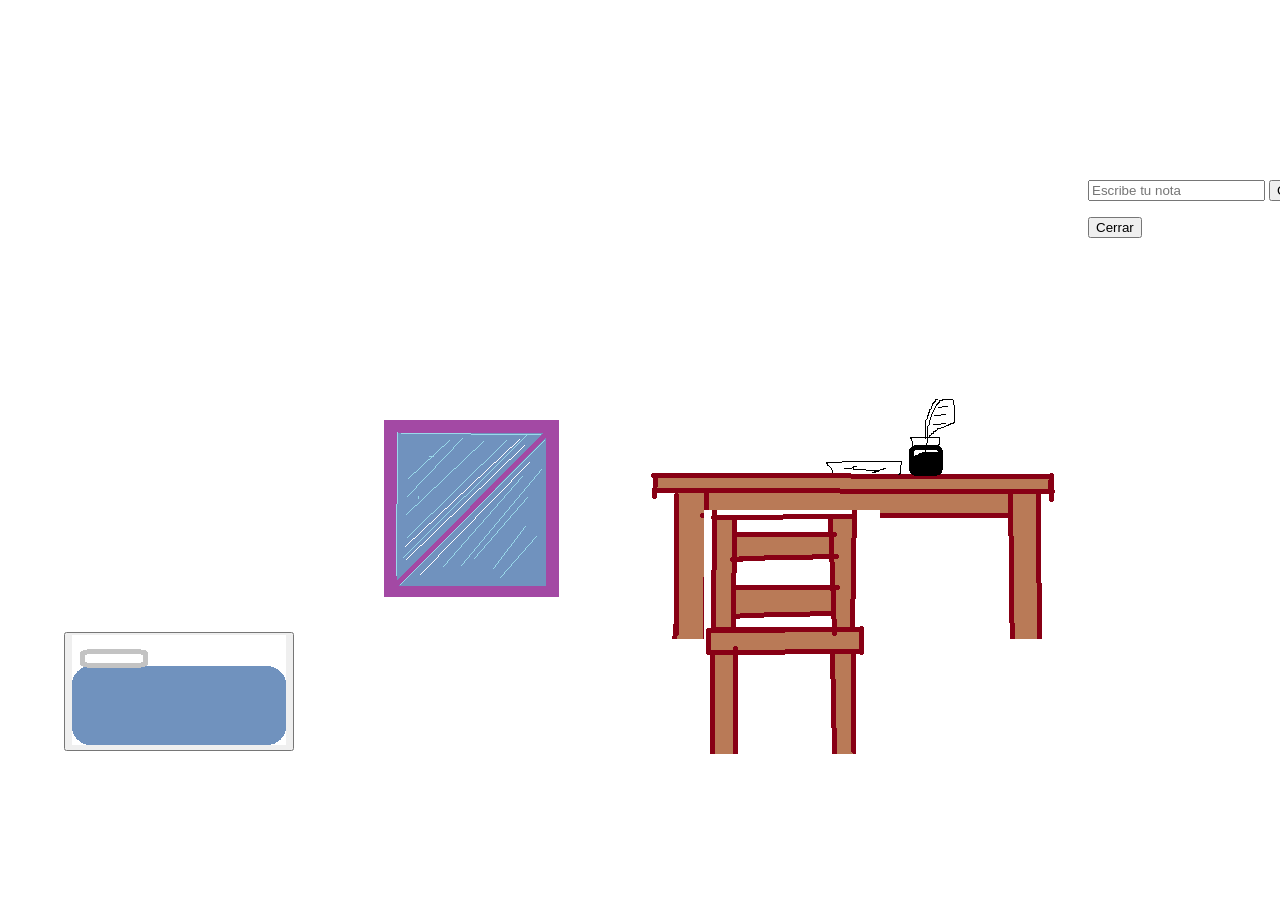
==== docs/tucasita/casa.html @ ec720037 "casa beta muy beta luego lo arreglo ya me dio sueño" ====
<!DOCTYPE html>
<html lang="en">
<head>
    <meta charset="UTF-8">
    <meta name="viewport" content="width=device-width, initial-scale=1.0">
    <title>Hogar dulce hogar</title>
    <link rel="stylesheet" href="casa.css">
    <script src="casa.js"></script>
</head>
<body>
    <div class="dormir">
        <div class="cama" id="dormir">
            <button onclick="dormir()">
                <img src="sprites/cama.png" alt="cama"></img>
            </button>
        </div>
    </div>
    <div id="durmiendo" class="durmiendo">
        <a class="sonar" href="dream/sueño.html">soñar?</a>
        <button onclick="despertar()" class="despertar">despertar.</button>
    </div>

    <div class="ventana" id="ver">
        <buttton onclick="verAfuera()">
            <img src="sprites/ventana.png" alt="ventana"></img>
        </buttton>
    </div>

    <div class="mesita" id="mesita">
        <img src="sprites/mesa.png" alt="mesita"></img>
        <div class="silla" id="silla">
            <img src="sprites/silla.png" alt="silla"></img>
            <div class="interfaz-de-notas" id="int-de-notas">
                <div class="nota" id="nota">
                    <input type="text" id="nota-text" placeholder="Escribe tu nota">
                    <button id="guardar-nota" onclick="guardarNota()">Guardar</button>
                </div>
                <div class="ultima-nota" id="ult-nota">
                    <p id="ult-nota-text"></p>
                </div>
                <div class="cerrar-interfaz" id="cerrar-interfaz">
                    <button onclick="cerrarInterfaz()">Cerrar</button>
                </div>
            </div>
        </div>
        </div>

    </div>

</body>
</html>
---- docs/tucasita/casa.css ----
.dormir {
    position: absolute;
    bottom: 2vh;
    left: 5vw;
    width: 430px;
    height: 250px;
    z-index: 0;
}   

.durmiendo {
position: absolute;
top: -10vh;
width: 1325px;
height: 650px;
background-color: black;
color: black;
border: 5px outset white;
z-index: 3;
background-image: url("sprites/durmiendo.png");
visibility: hidden;
}

.sonar {
position: absolute;
top: 80vh;
left: 43vw;
color: aliceblue;
z-index: 4;

}

.despertar {
position: absolute;
top: 75vh;
left: 43vw;
color: aliceblue;
z-index: 4;
background-color: black;

}

.ventana {
    position: absolute;
    bottom: 20vh;
    left: 30vw;
    width: 300px;
    height: 300px;
    z-index: 0;
}   

.mesita {
    position: absolute;
    bottom: 45vh;
    left: 50vw;
    width: 300px;
    height: 100px;
    z-index: 0;
}   

.silla {
    position: absolute;
    bottom: -35vh;
    left: 5vw;
    width: 300px;
    height: 300px;
    z-index: 1;
}   

.interfaz-de-notas {
    position: absolute;
    bottom: 60vh;
    left: 30vw;
    height: 10vh;
    width: 80vw;
    z-index: 2;
}
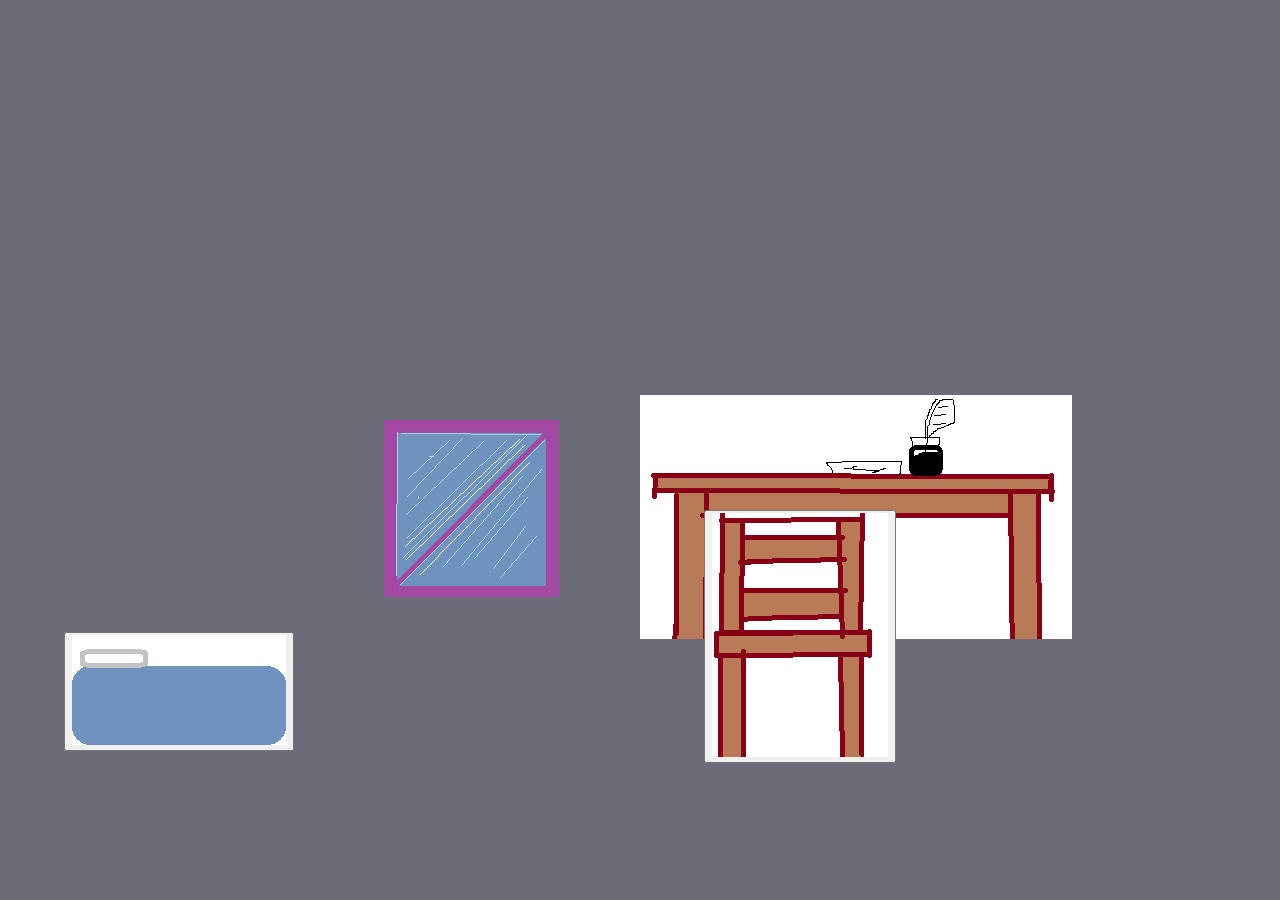
==== commit e4066a31: "uhhhhh cambie eso yyyy eso yyy tmb eso,ya" ====
--- a/docs/tucasita/casa.html
+++ b/docs/tucasita/casa.html
@@ -29,7 +29,9 @@
     <div class="mesita" id="mesita">
         <img src="sprites/mesa.png" alt="mesita"></img>
         <div class="silla" id="silla">
-            <img src="sprites/silla.png" alt="silla"></img>
+            <button onclick="mostrarIntf()">
+                <img src="sprites/silla.png" alt="silla"></img>
+            </button>
             <div class="interfaz-de-notas" id="int-de-notas">
                 <div class="nota" id="nota">
                     <input type="text" id="nota-text" placeholder="Escribe tu nota">
--- a/docs/tucasita/casa.css
+++ b/docs/tucasita/casa.css
@@ -73,4 +73,9 @@
     height: 10vh;
     width: 80vw;
     z-index: 2;
+    visibility: hidden;
+}
+
+body {
+background-color: rgb(108, 108, 121);
 }
